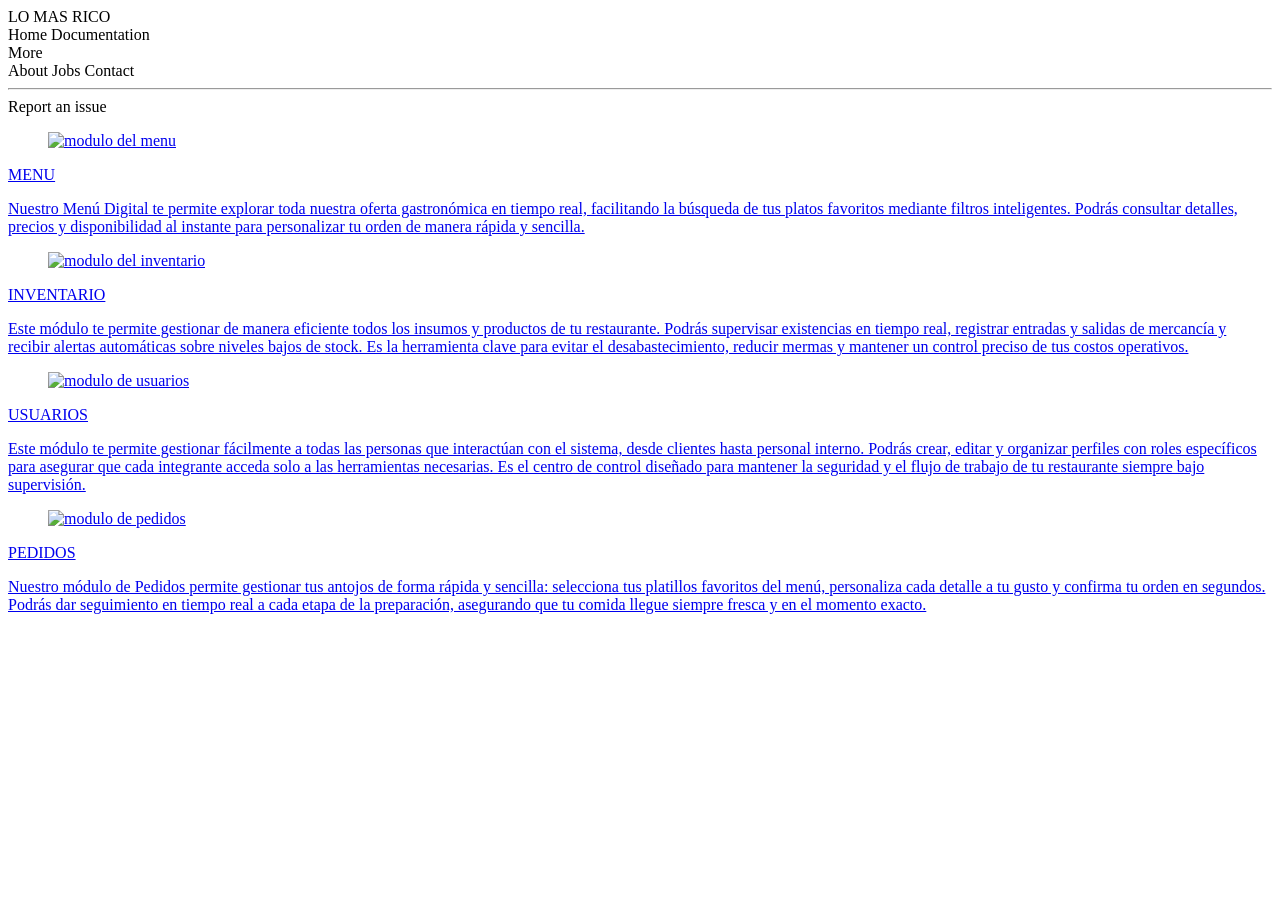
==== index.html @ ebf866bc "Created project:Upload Files" ====
<!DOCTYPE html>
<html lang="en">

<head>
    <meta charset="UTF-8">

    <meta name="viewport" content="width=device-width, initial-scale=1.0">
    <title>Home page</title>
    <link rel="stylesheet" href="https://cdn.jsdelivr.net/npm/bulma@1.0.4/css/bulma.min.css">
</head>

<body>

    <nav class="navbar" role="navigation" aria-label="main navigation">
        <div class="navbar-brand">
            <a class="navbar-item">
                LO MAS RICO
            </a>

            <div id="navbarBasicExample" class="navbar-menu">
                <div class="navbar-start">
                    <a class="navbar-item">
                        Home
                    </a>

                    <a class="navbar-item">
                        Documentation
                    </a>

                    <div class="navbar-item has-dropdown is-hoverable">
                        <a class="navbar-link">
                            More
                        </a>

                        <div class="navbar-dropdown">
                            <a class="navbar-item">
                                About
                            </a>
                            <a class="navbar-item is-selected">
                                Jobs
                            </a>
                            <a class="navbar-item">
                                Contact
                            </a>
                            <hr class="navbar-divider">
                            <a class="navbar-item">
                                Report an issue
                            </a>
                        </div>
                    </div>
                </div>
            </div>
    </nav> 






    <div class="columns">
        <div class="column">
            <div class="card">
                <div class="card-content">
                    <a href="mod_menu/mod_menu.html">
                        <div class="media">
                            <div class="media-left">
                                <figure class="image is-128x128">
                                    <img src="https://cdn-icons-png.flaticon.com/128/1830/1830839.png"
                                        alt="modulo del menu" />
                                </figure>
                            </div>
                            <div class="media-content">
                                <p class="title is-4">MENU</p>
                                <p class="subtitle is-6">
                                    Nuestro Menú Digital te permite explorar toda nuestra oferta gastronómica en tiempo
                                    real, facilitando la búsqueda de tus platos favoritos mediante filtros inteligentes.
                                    Podrás consultar detalles, precios y disponibilidad al instante para personalizar tu
                                    orden de manera rápida y sencilla.
                                </p>
                            </div>

                        </div>
                    </a>

                </div>
            </div>

        </div>


        <div class="column">
            <div class="card">
                <div class="card-content">
                    <a href="mod_inventario/mod_inventario.html">
                        <div class="media">
                            <div class="media-left">
                                <figure class="image is-128x128">
                                    <img src="https://cdn-icons-png.flaticon.com/128/3649/3649204.png"
                                        alt="modulo del inventario" />
                                </figure>
                            </div>
                            <div class="media-content">
                                <p class="title is-4">INVENTARIO</p>
                                <p class="subtitle is-6">
                                    Este módulo te permite gestionar de manera eficiente todos los insumos y productos
                                    de tu
                                    restaurante. Podrás supervisar existencias en tiempo real, registrar entradas y
                                    salidas
                                    de mercancía y recibir alertas automáticas sobre niveles bajos de stock. Es la
                                    herramienta clave para evitar el desabastecimiento, reducir mermas y mantener un
                                    control
                                    preciso de tus costos operativos.

                                </p>
                            </div>

                        </div>
                    </a>

                </div>
            </div>

        </div>

    </div>
    <div class="columns">
        <div class="column">
            <div class="card">
                <div class="card-content">
                    <a href="mod_usuarios/mod_usuarios.html">
                        <div class="media">
                            <div class="media-left">
                                <figure class="image is-128x128">
                                    <img src="https://cdn-icons-png.flaticon.com/128/2393/2393401.png"
                                        alt="modulo de usuarios" />
                                </figure>
                            </div>
                            <div class="media-content">
                                <p class="title is-4">USUARIOS</p>
                                     <p class="subtitle is-6">                      
                                    Este módulo te permite gestionar fácilmente a todas las personas que interactúan
                                    con
                                    el
                                    sistema, desde clientes hasta personal interno. Podrás crear, editar y organizar
                                    perfiles con roles específicos para asegurar que cada integrante acceda solo a
                                    las
                                    herramientas necesarias. Es el centro de control diseñado para mantener la
                                    seguridad
                                    y
                                    el flujo de trabajo de tu restaurante siempre bajo supervisión.

                                </p>
                            </div>

                        </div>
                    </a>

                </div>


            </div>

        </div>

        <div class="column">
            <div class="card">
                <div class="card-content">
                    <a href="mod_pedidos/mod_pedidos.html">
                        <div class="media">
                            <div class="media-left">
                                <figure class="image is-128x128">
                                    <img src="https://cdn-icons-png.flaticon.com/128/3246/3246812.png"
                                        alt="modulo de pedidos" />
                                </figure>
                            </div>
                            <div class="media-content">
                                <p class="title is-4">PEDIDOS</p>
                                <p class="subtitle is-6">
                                    Nuestro módulo de Pedidos permite gestionar tus antojos de forma rápida y sencilla:
                                    selecciona tus platillos favoritos del menú, personaliza cada detalle a tu gusto y
                                    confirma tu orden en segundos. Podrás dar seguimiento en tiempo real a cada etapa de
                                    la preparación, asegurando que tu comida llegue siempre fresca y en el momento
                                    exacto.

                                </p>
                            </div>

                        </div>
                    </a>

                </div>
            </div>

        </div>
    </div>




</html>



</html>
</body>

</html>
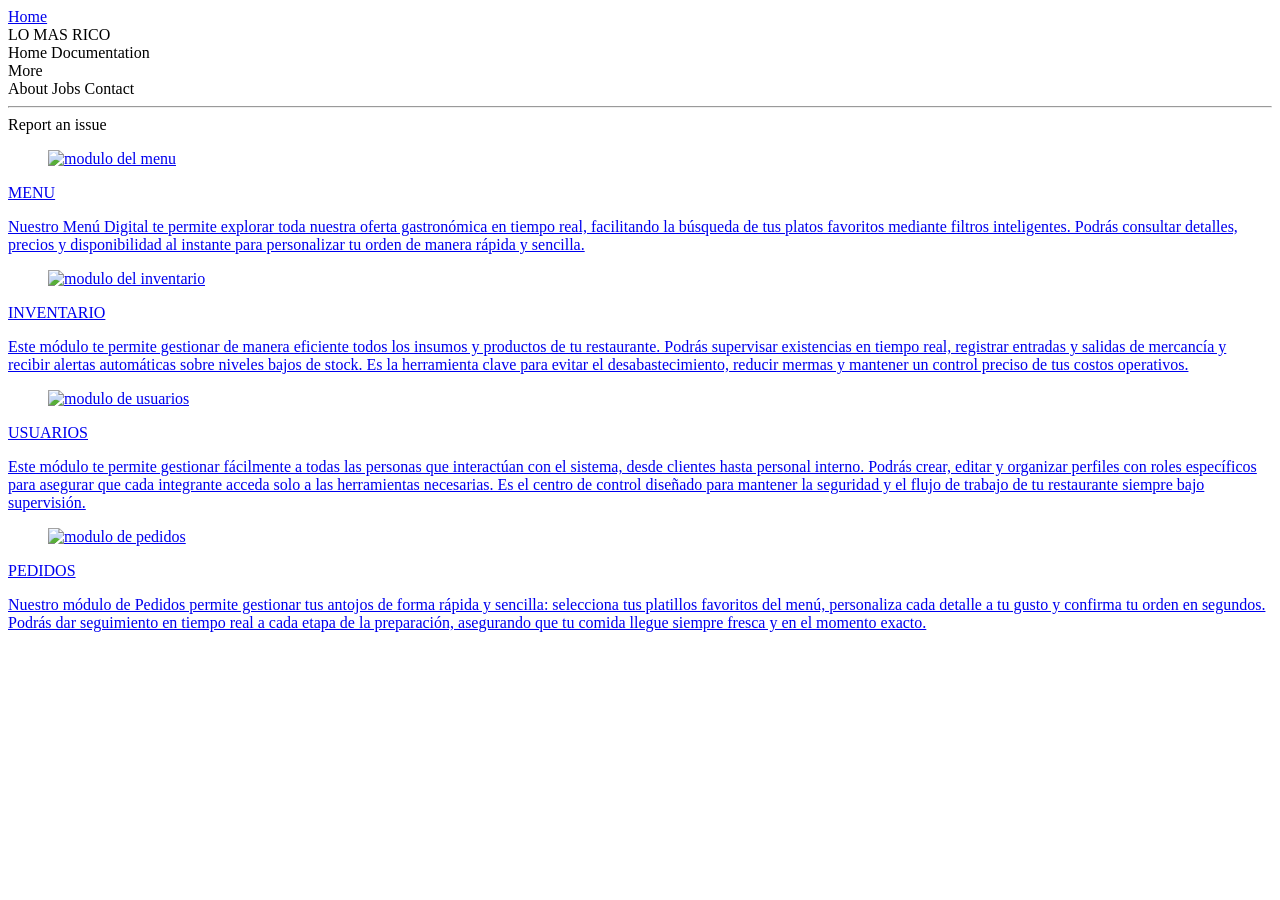
==== commit 6e11edd2: "Agrege css and modify htmls" ====
--- a/index.html
+++ b/index.html
@@ -10,6 +10,7 @@
 </head>
 
 <body>
+    <a href="/index.html" class="button" id="boton">Home</a>
 
     <nav class="navbar" role="navigation" aria-label="main navigation">
         <div class="navbar-brand">
@@ -50,7 +51,7 @@
                     </div>
                 </div>
             </div>
-    </nav> 
+    </nav>
 
 
 
@@ -61,7 +62,7 @@
         <div class="column">
             <div class="card">
                 <div class="card-content">
-                    <a href="mod_menu/mod_menu.html">
+                    <a href="modulos/menu.html">
                         <div class="media">
                             <div class="media-left">
                                 <figure class="image is-128x128">
@@ -91,7 +92,10 @@
         <div class="column">
             <div class="card">
                 <div class="card-content">
-                    <a href="mod_inventario/mod_inventario.html">
+                    <a href="modulos/inventario.html
+
+
+                    ">
                         <div class="media">
                             <div class="media-left">
                                 <figure class="image is-128x128">
@@ -127,7 +131,7 @@
         <div class="column">
             <div class="card">
                 <div class="card-content">
-                    <a href="mod_usuarios/mod_usuarios.html">
+                    <a href="modulos/usuarios.html">
                         <div class="media">
                             <div class="media-left">
                                 <figure class="image is-128x128">
@@ -137,7 +141,7 @@
                             </div>
                             <div class="media-content">
                                 <p class="title is-4">USUARIOS</p>
-                                     <p class="subtitle is-6">                      
+                                <p class="subtitle is-6">
                                     Este módulo te permite gestionar fácilmente a todas las personas que interactúan
                                     con
                                     el
@@ -165,7 +169,7 @@
         <div class="column">
             <div class="card">
                 <div class="card-content">
-                    <a href="mod_pedidos/mod_pedidos.html">
+                    <a href="modulos/pedidos.html">
                         <div class="media">
                             <div class="media-left">
                                 <figure class="image is-128x128">
@@ -197,6 +201,7 @@
 
 
 
+
 </html>
 
 
